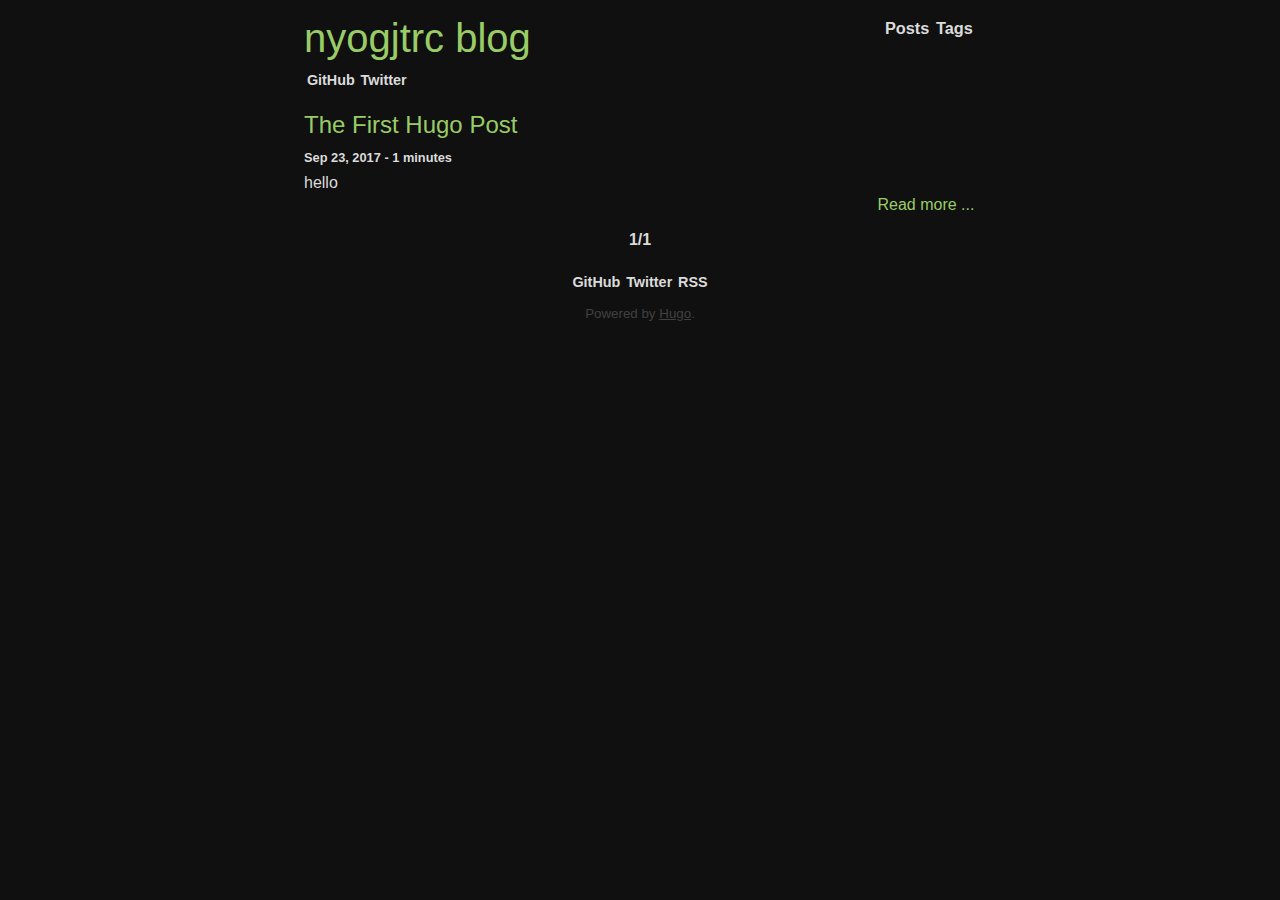
==== index.html @ 45fdfeba "ini" ====
<!DOCTYPE html>
<html lang="zh-tw">

<head>
<meta charset="utf-8" />
<meta name="author" content="nyo" />
<meta name="description" content="this is blog." />
<meta name="keywords" content="nyogjtrc, blog, study" />
<meta name="viewport" content="width=device-width,minimum-scale=1,initial-scale=1">
<meta name="generator" content="Hugo 0.28-DEV" />

<link rel="canonical" href="/">
<base href="/" />
<meta property="og:title" content="nyogjtrc blog" />
<meta property="og:description" content="" />
<meta property="og:type" content="website" />
<meta property="og:url" content="/" />



<meta property="og:updated_time" content="2017-09-23T17:09:19&#43;08:00"/>










<meta name="twitter:card" content="summary"/><meta name="twitter:title" content="nyogjtrc blog"/>
<meta name="twitter:description" content=""/>



<meta itemprop="name" content="nyogjtrc blog">
<meta itemprop="description" content="">



<link rel="stylesheet" href="css/layout.css" />
<link rel="stylesheet" href="css/color-dark.css" />



<title>


     nyogjtrc blog 

</title>

<script src="js/highlight.min.js"></script>
<link rel="stylesheet" href="css/tomorrow-night.min.css" />
<script>hljs.initHighlightingOnLoad();</script>

</head>


<body>
<div class="main">
<header>

<div class="header-bar">

  <nav>
    <div class="siteTitle">
      <a href="/">nyogjtrc blog</a>
    </div> 

    
    
    <a class="nav-item" href="/posts/"><div class="nav-item-title">Posts</div></a>
    
    <a class="nav-item" href="/tags/"><div class="nav-item-title">Tags</div></a>
    

  </nav>
</div>

  
<div class="social-links-header">

  

  
  <a href="https://github.com/nyogjtrc" target="_blank"><div class="social-link">GitHub</div></a>
  

  

  
  <a href="https://twitter.com/nyogjtrc" target="_blank"><div class="social-link">Twitter</div></a>
  

  

</div>


</header>


<main>


  
    <article class="post-preview">

  <header>
    <h2 class="title"> <a href='/posts/the-first-hugo-post/'> The First Hugo Post</a> </h2>
    <div class="meta">
      Sep 23, 2017 - 1 minutes
    </div>
    
<div class="tags">
    
</div>

  </header>

  <div class="summary">  hello  </div>

  <footer>
  <div class="rmore">
    <a href='/posts/the-first-hugo-post/'><nobr>Read more ...</nobr></a>
  </div>
  </footer>

</article>




<div class="page-nav">
  <div class="page-prev">
    
  </div>

  <div class="page-num">
    1/1
  </div>

  <div class="page-next">
    
  </div>
</div> 


</main>

  <footer>

  <div class="social-links-footer">

  

  
  <a href="https://github.com/nyogjtrc" target="_blank"><div class="social-link">GitHub</div></a>
  

  

  
  <a href="https://twitter.com/nyogjtrc" target="_blank"><div class="social-link">Twitter</div></a>
  

  

  <div class="social-link">
  <a href="/index.xml" target="_blank">RSS</a>
  </div>

</div>


  <div class="copyright">  </div>

  <div class="poweredby">
    Powered by <a href="https://gohugo.io/">Hugo</a>.
  </div>

  </footer>

</body>
</html>
---- css/layout.css ----
body {
  font-family: "Arial", Gadget, sans-serif;
  counter-reset: heading;
  margin: 0;
  padding: 1em 0.5em 0.5em 0.5em;

}

.main {
  margin: 0 auto;
  max-width: 42em;
}

img {
  max-width: 42em;
  display: block;
  margin-left: auto;
  margin-right: auto;
}

figure {
  margin: 0em;
}

figcaption {
  text-align: center;
  font-size: 0.9em;
  font-weight: bold;
}

iframe {
  max-width: 42em;
  display: block;
  margin-left: auto;
  margin-right: auto;
}

li {
  margin-top: 0.5em;
}

p {
  padding-top: 0.5em;
  padding-bottom: 0.5em;
}

h1 { font-size: 2em;
     font-weight: normal;
}
h2 { font-size: 1.5em;
     font-weight: normal;
}
h3 { font-size: 1.17em;
     font-weight: normal;
}
h4 { font-size: 1.12em;
     font-weight: normal;
}
h5 { font-size: .83em;
     font-weight: normal;
}
h6 { font-size: .75em;
     font-weight: normal;
}

a:hover, a:active, a:focus {
  outline: 0;
}

header {
  justify-content: space-around;
  flex-direction: column;
}

/* navigation  */
nav {
  text-align: center;
  display: -webkit-flex;
  -webkit-justify-content: space-between;
  -webkit-flex-flow: column;
  display: flex;
  justify-content: space-between;
  flex-flow: column;
}

.nav-item {
  font-size: 1.2em;
  text-decoration: none;
  font-weight: bold;
}

.nav-item-title {
  padding: 0.2em;
}

.nav-item-title:hover {
  text-decoration: underline;
}

pre {
  margin: 1em 0em 1em;
  padding: 0.5em 0.5em 0.5em;
}

code {
  white-space: pre-wrap;       /* Since CSS 2.1 */
  white-space: -moz-pre-wrap;  /* Mozilla, since 1999 */
  white-space: -pre-wrap;      /* Opera 4-6 */
  white-space: -o-pre-wrap;    /* Opera 7 */
  word-wrap: break-word;       /* Internet Explorer 5.5+ */

  line-height: 1.4em;
}

blockquote {
  padding: 0.5em;
  padding-left: 1em;
}

th, td {
  padding: 0.5em;
}


/* site title  */
.siteTitle {
  font-size: 2.5em;
  margin-bottom: 0.2em;
}

.siteTitle a {
  text-decoration: none;
}

.articleheader_data {
  display: -webkit-flex;
  -webkit-justify-content: space-between;
  -webkit-flex-flow: row wrap;
  display: flex;
  justify-content: space-between;
  flex-flow: row wrap;
}

.post .title {
  text-align: center;
}

.post .date {
  text-align: center;
}

.post .content h1{
  margin: 1em 0em;
}

.post .content h2{
  margin: 1em 0em;
}

.post .content h3{
  margin: 1em 0em;
}

.post .content h4{
  margin: 1em 0em;
}

.post .content h5{
  margin: 1em 0em;
}

.post .content p{
  margin: 0em 0em;
}

.post-footer-data {
  display: -webkit-flex;
  -webkit-flex-direction: column;
  -webkit-align-items: flex-end;
  display: flex;
  flex-direction: column;
  align-items: flex-end;

  margin: 1em;
}

.post-footer-data .date {
  font-weight: bold;
  font-size: 0.9em;
}

.post-footer-data .tags {
  font-weight: bold;
  font-size: 0.9em;
}

.content-item .tags {
  margin-bottom: 0.2em;
  font-size: 0.7em;
}

.content-item .date {
  font-size: 0.7em;
  font-weight: bold;
  white-space: nowrap;
}

.post-footer-menu {
  display: -webkit-flex;
  -webkit-justify-content: space-between;
  display: flex;
  justify-content: space-between;

  font-size: 0.8em;
  margin: 0.5em 4em;
}

.post-prev a {
  text-decoration: none;
  font-weight: bold;
}

.post-next a {
  text-decoration: none;
  font-weight: bold;
}

.post-home a {
  text-decoration: none;
  font-weight: bold;
}

.copyright {
  font-size: smaller;
  text-align: center;
  margin-top: 1em;
}

.poweredby {
  font-size: smaller;
  text-align: center;
}

.poweredby a {
  text-decoration: none;
  text-decoration: underline;
}

.err-404 {
  margin: 3em;
  text-align: center;
}

.social-links-header {
  display: -webkit-flex;
  -webkit-justify-content: center;
  -webkit-flex-flow: row wrap;
  display: flex;
  justify-content: center;
  flex-flow: row wrap;
}

.social-links-header a {
  text-decoration: none;
}

.social-links-footer {
  text-align: center;
  display: -webkit-flex;
  -webkit-justify-content: center;
  -webkit-flex-flow: row wrap;
  display: flex;
  justify-content: center;
  flex-flow: row wrap;

  margin-top: 0.5em;
}

.social-links-footer a {
  text-decoration: none;
}

.social-link {
  margin: 0.2em;
  font-size: 1.2em;
}

.social-link:hover {
  text-decoration: underline;
}

.content-list {
  font-size: 1.2em;
}

.content-item a {
  text-decoration: none;
}

.content-list-date {
  font-size: 1.2em;
  margin-top: 0.5em;
  text-align: center;
}

.post-list {
  display: -webkit-flex;
  -webkit-justify-content: center;
  display: flex;
  justify-content: space-between;
}

.post-list .title {
  margin-bottom: 0em;
}

.tag {
  display: inline-block;
}

.tag a {
  text-decoration: none;
}

/* summary list on main page  */

.post-preview {
  text-decoration: none;
}

.post-preview .title {
  margin-bottom: 0.3em;
}

.post-preview a {
  text-decoration: none;
}

.post-preview .summary {
  margin-top: 0.2em;
  line-height: 1.4em;
}

.post-preview .meta {
  font-size: 0.8em;
  font-weight: bold;
  padding-bottom: 0.3em;
  padding-top: 0.3em;
  text-align: left;
}

.post-preview .tags {
  font-size: 0.8em;
  font-weight: bold;
  text-align: left;
}

.rmore {
  text-align: right;
}

.rmore a {
  display: inline-block;
  padding: 0.1em;
  text-decoration: none;
}

.rmore a:hover {
  text-decoration: underline;
}

/* terms list */
.terms a {
  font-size: 1.2em;
  text-decoration: none;
}

.terms .term {
  padding: 0.5em;
}

.page-nav {
  display: -webkit-flex;
  -webkit-justify-content: center;
  -webkit-flex-flow: row wrap;
  display: flex;
  justify-content: center;
  flex-flow: row wrap;

  padding: 1em;
  font-weight: bold;
}

.page-nav a {
  text-decoration: none;
}

.page-num {
  text-align: center;
  margin-left: 1em;
  margin-right: 1em;
}

.content-list-title {
  text-align: center;
  margin-bottom: 0em;
}

.content-list-title a {
  text-decoration: none;
}

.term-list-title {
  text-align: center;
}

.term-list-title a {
  text-decoration: none;
}

.sitemap {
    margin: auto;
    width: 50%;
}

@media only screen and (min-width: 400px) {

  nav {
    flex-flow: row wrap;
  }

  .siteTitle {
    flex-grow: 2;
    text-align: left;
    flex-basis: 0;
  }

  .nav-item-title {
    font-size: 0.85em;
    font-weight: bold;
  }

  .social-links-header {
    font-size: 0.75em;
    -webkit-justify-content: left;
    -webkit-flex-flow: row wrap;
    justify-content: left;
    flex-flow: row wrap;
  }

  .social-link {
    font-weight: bold;
  }

  .social-links-footer {
    text-align: center;
    -webkit-justify-content: center;
    -webkit-flex-flow: row wrap;
    justify-content: center;
    flex-flow: row wrap;

    font-size: 0.75em;
  }
}
---- css/color-dark.css ----
/*
 * main green: #99cc66
 * */

body { background: #101010; color: #dbdbdb; }
a { color: #dbdbdb; }
pre { background: #1D1F21; border: 1px solid #5C5C5C; border-radius: 5px; }
code { background: #1D1F21; }
blockquote { background: #1D1F21; border-left: 3px solid #99cc66; }
table { margin: 1em auto; border-collapse: collapse; }
table, th, td { border: 1px solid #5C5C5C; }
tr:hover { background: #1D1F21; }
th { background: #1D1F21; }
.siteTitle a { color: #99cc66; }
.post .content h1{ color: #99cc66; }
.post .content h2{ color: #99cc66; }
.post .content h3{ color: #99cc66; }
.post .content h4{ color: #99cc66; }
.post .content h5{ color: #99cc66; }
.post .content h6{ color: #99cc66; }
.post .content a:hover { color: #99cc66; }
.social-link:hover { color: #99cc66; }
.nav-item-title:hover { color: #99cc66; }
.tag a:hover { color: #99cc66; }
.copyright { color: #404040; }
.poweredby { color: #404040; }
.poweredby a { color: #404040; }
.post-preview .title a{ color: #99cc66; }
.content-item a:hover{ text-decoration: underline; color: #99cc66; }
.post-list .title { color: #99cc66; }
.rmore a { color: #99cc66; }
.terms .term a:hover { text-decoration: underline; color: #99cc66; }
---- css/tomorrow-night.min.css ----
.hljs-comment,.hljs-quote{color:#969896}.hljs-variable,.hljs-template-variable,.hljs-tag,.hljs-name,.hljs-selector-id,.hljs-selector-class,.hljs-regexp,.hljs-deletion{color:#cc6666}.hljs-number,.hljs-built_in,.hljs-builtin-name,.hljs-literal,.hljs-type,.hljs-params,.hljs-meta,.hljs-link{color:#de935f}.hljs-attribute{color:#f0c674}.hljs-string,.hljs-symbol,.hljs-bullet,.hljs-addition{color:#b5bd68}.hljs-title,.hljs-section{color:#81a2be}.hljs-keyword,.hljs-selector-tag{color:#b294bb}.hljs{display:block;overflow-x:auto;background:#1d1f21;color:#c5c8c6;padding:0.5em}.hljs-emphasis{font-style:italic}.hljs-strong{font-weight:bold}
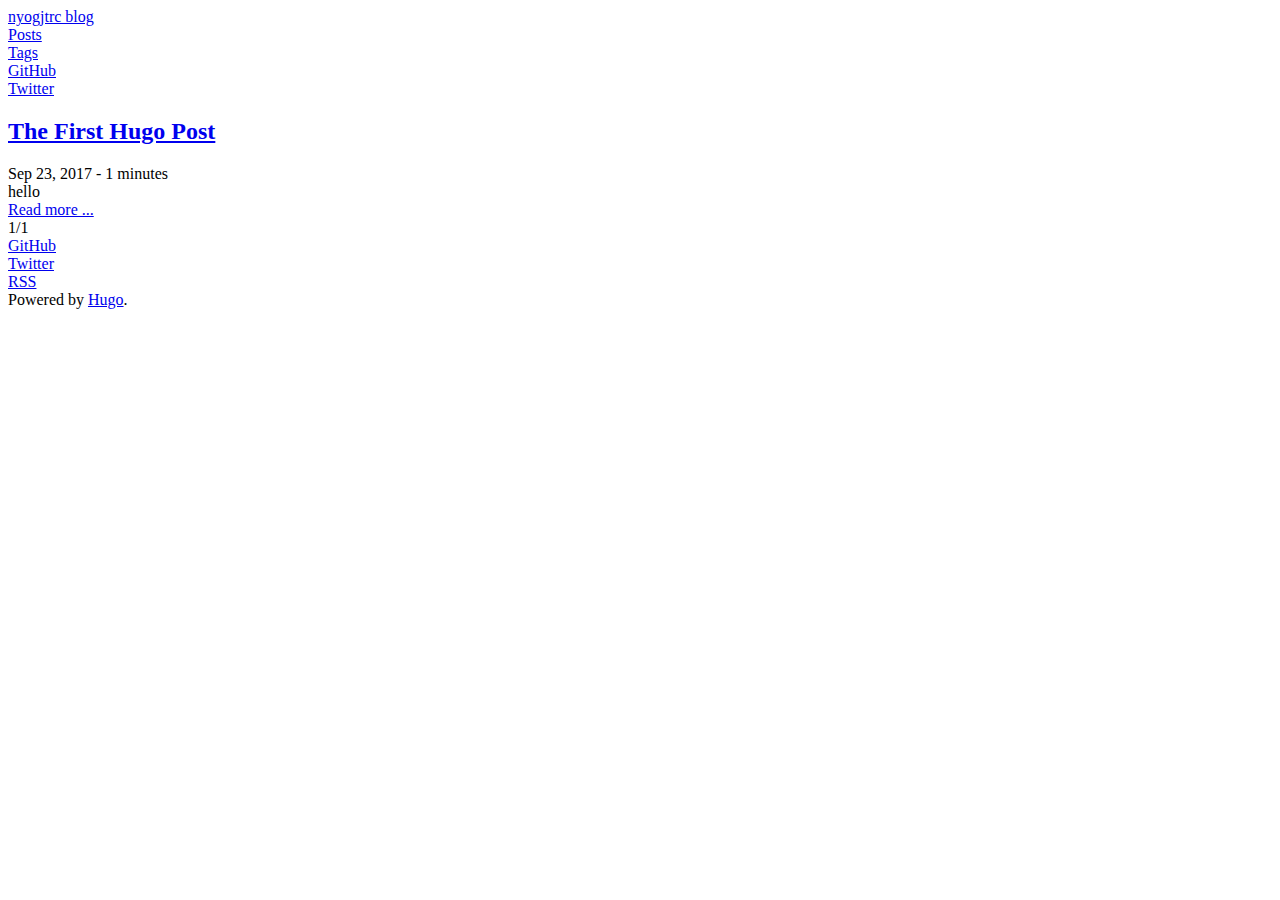
==== commit c52d79c8: "3" ====
--- a/index.html
+++ b/index.html
@@ -10,12 +10,12 @@
 <meta name="viewport" content="width=device-width,minimum-scale=1,initial-scale=1">
 <meta name="generator" content="Hugo 0.28-DEV" />
 
-<link rel="canonical" href="/">
-<base href="/" />
+<link rel="canonical" href="nyogjtrc.github.io/blog/">
+<base href="nyogjtrc.github.io/blog/" />
 <meta property="og:title" content="nyogjtrc blog" />
 <meta property="og:description" content="" />
 <meta property="og:type" content="website" />
-<meta property="og:url" content="/" />
+<meta property="og:url" content="nyogjtrc.github.io/blog/" />
 
 
 
@@ -67,14 +67,14 @@
 
   <nav>
     <div class="siteTitle">
-      <a href="/">nyogjtrc blog</a>
+      <a href="nyogjtrc.github.io/blog/">nyogjtrc blog</a>
     </div> 
 
     
     
-    <a class="nav-item" href="/posts/"><div class="nav-item-title">Posts</div></a>
+    <a class="nav-item" href="nyogjtrc.github.io/blog/posts/"><div class="nav-item-title">Posts</div></a>
     
-    <a class="nav-item" href="/tags/"><div class="nav-item-title">Tags</div></a>
+    <a class="nav-item" href="nyogjtrc.github.io/blog/tags/"><div class="nav-item-title">Tags</div></a>
     
 
   </nav>
@@ -110,7 +110,7 @@
     <article class="post-preview">
 
   <header>
-    <h2 class="title"> <a href='/posts/the-first-hugo-post/'> The First Hugo Post</a> </h2>
+    <h2 class="title"> <a href='nyogjtrc.github.io/blog/posts/the-first-hugo-post/'> The First Hugo Post</a> </h2>
     <div class="meta">
       Sep 23, 2017 - 1 minutes
     </div>
@@ -125,7 +125,7 @@
 
   <footer>
   <div class="rmore">
-    <a href='/posts/the-first-hugo-post/'><nobr>Read more ...</nobr></a>
+    <a href='nyogjtrc.github.io/blog/posts/the-first-hugo-post/'><nobr>Read more ...</nobr></a>
   </div>
   </footer>
 
@@ -170,7 +170,7 @@
   
 
   <div class="social-link">
-  <a href="/index.xml" target="_blank">RSS</a>
+  <a href="nyogjtrc.github.io/blog/index.xml" target="_blank">RSS</a>
   </div>
 
 </div>
